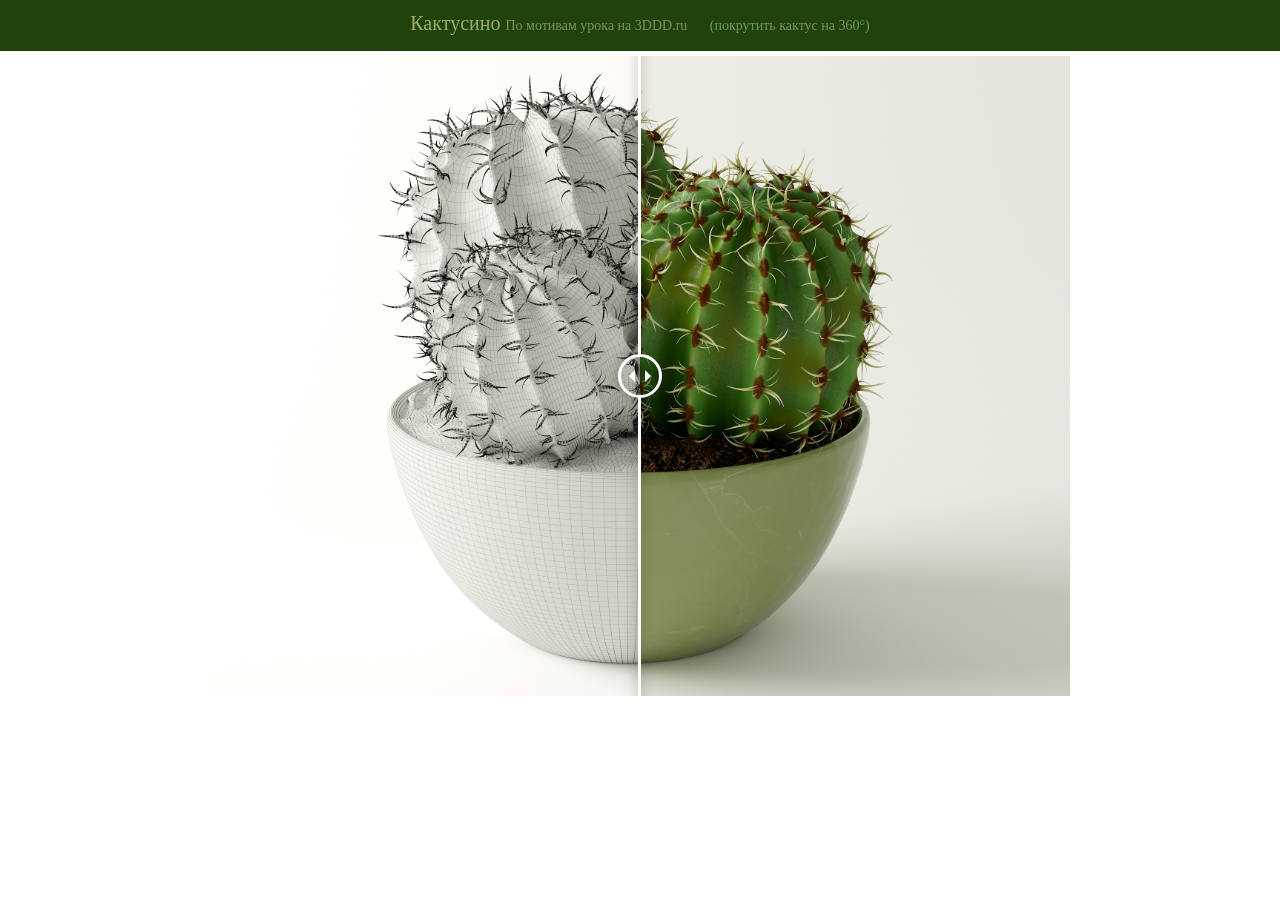
==== index.html @ 1978c291 "Add files via upload" ====
html>
<head>
  <meta charset="UTF-8">
  <title>До и после</title>
  <script src="jquery.min.js" type="text/javascript"></script>
  <script src="jquery.event.move.js" type="text/javascript"></script>
  <script src="jquery.twentytwenty.js" type="text/javascript"></script>
  <link rel="stylesheet" href="twentytwenty.css" type="text/css" media="screen" />
  <link rel="stylesheet" href="header.css" type="text/css" media="screen" />
</head>
<body>
<header>
<p>Кактусино <a href="https://3ddd.ru/blog/post/modeling_cactus_in_simplest_way" class="stuts">По мотивам урока на 3DDD.ru</a> <a href="https://qsedftghk.github.io/cactus/360" class="stuts"> &nbsp;&nbsp;&nbsp;&nbsp;&nbsp;(покрутить кактус на 360&#176;)</a></p>
</header>

<div id="container1" style="width: 68%; margin: 30px auto 0px auto;">
 <img src="before.jpg" />
 <img src="after.jpg" />
</div>

<script>
$(document).ready(function() {
  $("#container1").twentytwenty({
    default_offset_pct: 0.5, // сколько показывать 'изображение до' в процентах (максимально 1) сразу после загрузки страницы
    orientation: 'horizontal', // ориентация слайдера ('horizontal' или 'vertical')
    before_label: 'До', // подпись 'до'
    after_label: 'После', // подпись 'после'
    no_overlay: true, // не показывать затемнение с надписями 'до' и 'после'
    move_slider_on_hover: false, // двигать "бегунок" слайдера вместе с курсором мыши
    move_with_handle_only: true, // двигать слайдер только за его "бегунок"
    click_to_move: true // разрешить перемещение "бегунка" слайдера по клику на изображении
  });
});
</script>

</body>
</html>
---- twentytwenty.css ----
.twentytwenty-horizontal .twentytwenty-handle:before, .twentytwenty-horizontal .twentytwenty-handle:after, .twentytwenty-vertical .twentytwenty-handle:before, .twentytwenty-vertical .twentytwenty-handle:after {
  content: " ";
  display: block;
  background: white;
  position: absolute;
  z-index: 30;
  -webkit-box-shadow: 0px 0px 12px rgba(51, 51, 51, 0.5);
  -moz-box-shadow: 0px 0px 12px rgba(51, 51, 51, 0.5);
  box-shadow: 0px 0px 12px rgba(51, 51, 51, 0.5); }

.twentytwenty-horizontal .twentytwenty-handle:before, .twentytwenty-horizontal .twentytwenty-handle:after {
  width: 3px;
  height: 9999px;
  left: 50%;
  margin-left: -1.5px; }

.twentytwenty-vertical .twentytwenty-handle:before, .twentytwenty-vertical .twentytwenty-handle:after {
  width: 9999px;
  height: 3px;
  top: 50%;
  margin-top: -1.5px; }

.twentytwenty-before-label, .twentytwenty-after-label, .twentytwenty-overlay {
  position: absolute;
  top: 0;
  width: 100%;
  height: 100%; }

.twentytwenty-before-label, .twentytwenty-after-label, .twentytwenty-overlay {
  -webkit-transition-duration: 0.5s;
  -moz-transition-duration: 0.5s;
  transition-duration: 0.5s; }

.twentytwenty-before-label, .twentytwenty-after-label {
  -webkit-transition-property: opacity;
  -moz-transition-property: opacity;
  transition-property: opacity; }

.twentytwenty-before-label:before, .twentytwenty-after-label:before {
  color: white;
  font-size: 13px;
  letter-spacing: 0.1em; }

.twentytwenty-before-label:before, .twentytwenty-after-label:before {
  position: absolute;
  background: rgba(255, 255, 255, 0.2);
  line-height: 38px;
  padding: 0 20px;
  -webkit-border-radius: 2px;
  -moz-border-radius: 2px;
  border-radius: 2px; }

.twentytwenty-horizontal .twentytwenty-before-label:before, .twentytwenty-horizontal .twentytwenty-after-label:before {
  top: 50%;
  margin-top: -19px; }

.twentytwenty-vertical .twentytwenty-before-label:before, .twentytwenty-vertical .twentytwenty-after-label:before {
  left: 50%;
  margin-left: -45px;
  text-align: center;
  width: 90px; }

.twentytwenty-left-arrow, .twentytwenty-right-arrow, .twentytwenty-up-arrow, .twentytwenty-down-arrow {
  width: 0;
  height: 0;
  border: 6px inset transparent;
  position: absolute; }

.twentytwenty-left-arrow, .twentytwenty-right-arrow {
  top: 50%;
  margin-top: -6px; }

.twentytwenty-up-arrow, .twentytwenty-down-arrow {
  left: 50%;
  margin-left: -6px; }

.twentytwenty-container {
  -webkit-box-sizing: content-box;
  -moz-box-sizing: content-box;
  box-sizing: content-box;
  z-index: 0;
  overflow: hidden;
  position: relative;
  -webkit-user-select: none;
  -moz-user-select: none; }
  .twentytwenty-container img {
    max-width: 100%;
    position: absolute;
    top: 0;
    display: block; }
  .twentytwenty-container.active .twentytwenty-overlay, .twentytwenty-container.active :hover.twentytwenty-overlay {
    background: rgba(0, 0, 0, 0); }
    .twentytwenty-container.active .twentytwenty-overlay .twentytwenty-before-label,
    .twentytwenty-container.active .twentytwenty-overlay .twentytwenty-after-label, .twentytwenty-container.active :hover.twentytwenty-overlay .twentytwenty-before-label,
    .twentytwenty-container.active :hover.twentytwenty-overlay .twentytwenty-after-label {
      opacity: 0; }
  .twentytwenty-container * {
    -webkit-box-sizing: content-box;
    -moz-box-sizing: content-box;
    box-sizing: content-box; }

.twentytwenty-before-label {
  opacity: 0; }
  .twentytwenty-before-label:before {
    content: attr(data-content); }

.twentytwenty-after-label {
  opacity: 0; }
  .twentytwenty-after-label:before {
    content: attr(data-content); }

.twentytwenty-horizontal .twentytwenty-before-label:before {
  left: 10px; }

.twentytwenty-horizontal .twentytwenty-after-label:before {
  right: 10px; }

.twentytwenty-vertical .twentytwenty-before-label:before {
  top: 10px; }

.twentytwenty-vertical .twentytwenty-after-label:before {
  bottom: 10px; }

.twentytwenty-overlay {
  -webkit-transition-property: background;
  -moz-transition-property: background;
  transition-property: background;
  background: rgba(0, 0, 0, 0);
  z-index: 25; }
  .twentytwenty-overlay:hover {
    background: rgba(0, 0, 0, 0.5); }
    .twentytwenty-overlay:hover .twentytwenty-after-label {
      opacity: 1; }
    .twentytwenty-overlay:hover .twentytwenty-before-label {
      opacity: 1; }

.twentytwenty-before {
  z-index: 20; }

.twentytwenty-after {
  z-index: 10; }

.twentytwenty-handle {
  height: 38px;
  width: 38px;
  position: absolute;
  left: 50%;
  top: 50%;
  margin-left: -22px;
  margin-top: -22px;
  border: 3px solid white;
  -webkit-border-radius: 1000px;
  -moz-border-radius: 1000px;
  border-radius: 1000px;
  -webkit-box-shadow: 0px 0px 12px rgba(51, 51, 51, 0.5);
  -moz-box-shadow: 0px 0px 12px rgba(51, 51, 51, 0.5);
  box-shadow: 0px 0px 12px rgba(51, 51, 51, 0.5);
  z-index: 40;
  cursor: pointer; }

.twentytwenty-horizontal .twentytwenty-handle:before {
  bottom: 50%;
  margin-bottom: 22px;
  -webkit-box-shadow: 0 3px 0 white, 0px 0px 12px rgba(51, 51, 51, 0.5);
  -moz-box-shadow: 0 3px 0 white, 0px 0px 12px rgba(51, 51, 51, 0.5);
  box-shadow: 0 3px 0 white, 0px 0px 12px rgba(51, 51, 51, 0.5); }
.twentytwenty-horizontal .twentytwenty-handle:after {
  top: 50%;
  margin-top: 22px;
  -webkit-box-shadow: 0 -3px 0 white, 0px 0px 12px rgba(51, 51, 51, 0.5);
  -moz-box-shadow: 0 -3px 0 white, 0px 0px 12px rgba(51, 51, 51, 0.5);
  box-shadow: 0 -3px 0 white, 0px 0px 12px rgba(51, 51, 51, 0.5); }

.twentytwenty-vertical .twentytwenty-handle:before {
  left: 50%;
  margin-left: 22px;
  -webkit-box-shadow: 3px 0 0 white, 0px 0px 12px rgba(51, 51, 51, 0.5);
  -moz-box-shadow: 3px 0 0 white, 0px 0px 12px rgba(51, 51, 51, 0.5);
  box-shadow: 3px 0 0 white, 0px 0px 12px rgba(51, 51, 51, 0.5); }
.twentytwenty-vertical .twentytwenty-handle:after {
  right: 50%;
  margin-right: 22px;
  -webkit-box-shadow: -3px 0 0 white, 0px 0px 12px rgba(51, 51, 51, 0.5);
  -moz-box-shadow: -3px 0 0 white, 0px 0px 12px rgba(51, 51, 51, 0.5);
  box-shadow: -3px 0 0 white, 0px 0px 12px rgba(51, 51, 51, 0.5); }

.twentytwenty-left-arrow {
  border-right: 6px solid white;
  left: 50%;
  margin-left: -17px; }

.twentytwenty-right-arrow {
  border-left: 6px solid white;
  right: 50%;
  margin-right: -17px; }

.twentytwenty-up-arrow {
  border-bottom: 6px solid white;
  top: 50%;
  margin-top: -17px; }

.twentytwenty-down-arrow {
  border-top: 6px solid white;
  bottom: 50%;
  margin-bottom: -17px; }
---- header.css ----
header {
      background-color:#20430b;
      top:0;
      box-shadow: 0 -1px 2px #111111;
      display:block;
      height:auto;
      left:0;
      position:fixed;
      width:100%;
      z-index:100;
  }
  header p {
      font-size:20px !important;
	  position:relative;
	  display:block;
	  margin:10px 0 10px 0; 
      font-family:tahoma;
      font-weight:normal;
	  text-align:center;
      color:#9fac64;
  }
  header a.stuts,a.stuts:visited{
      border:none;
      text-decoration:none;
      font-family:tahoma;
      color:#7d905a;
      font-size:14px;
      line-height:31px;
  }
  header a.stuts:hover {
    color:#babe90;
  }
  header .stuts span {
      font-size:22px;
      font-weight:bold;
      margin-left:5px;
  }
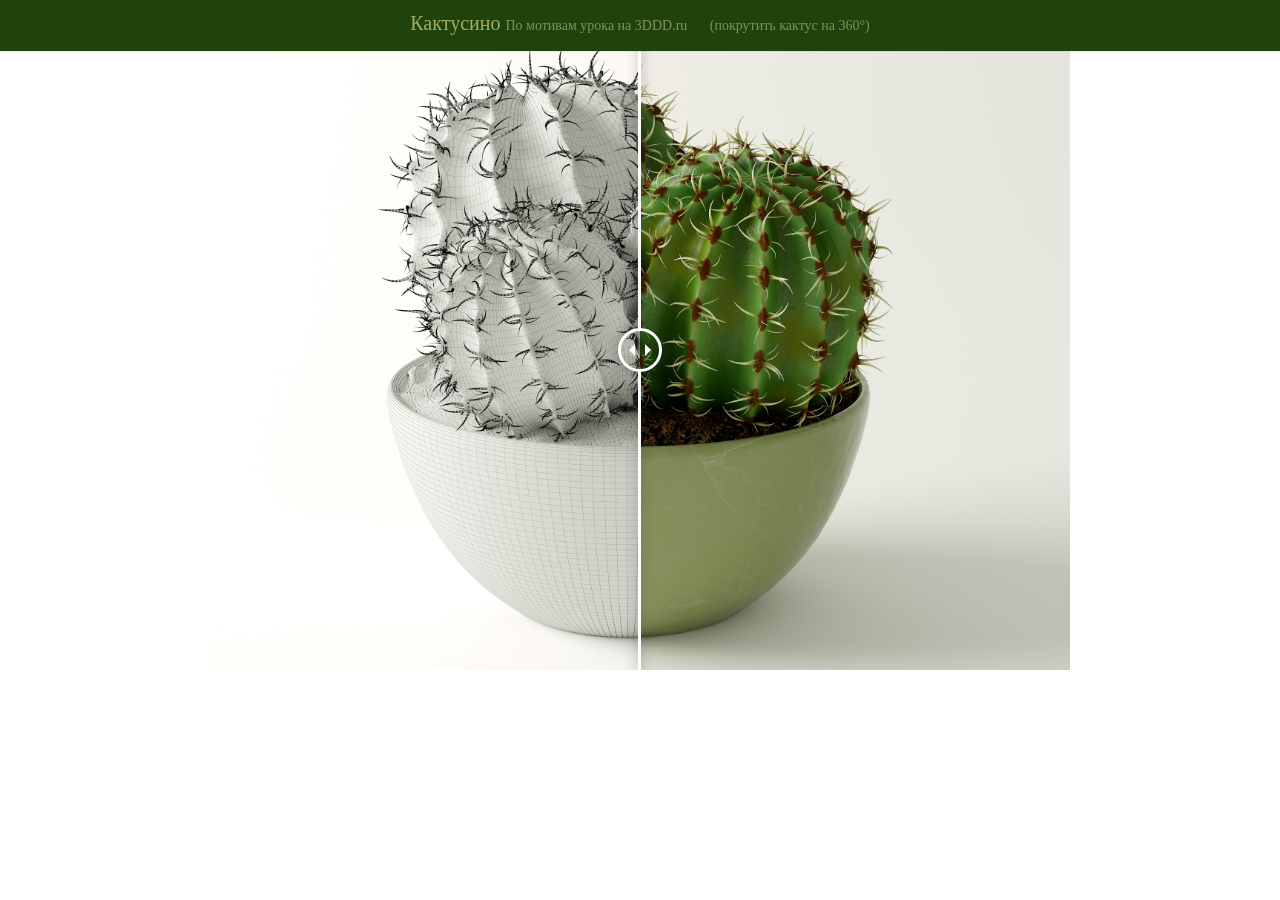
==== commit 80ccb116: "Update index.html" ====
--- a/index.html
+++ b/index.html
@@ -1,4 +1,4 @@
-html>
+<html>
 <head>
   <meta charset="UTF-8">
   <title>До и после</title>
